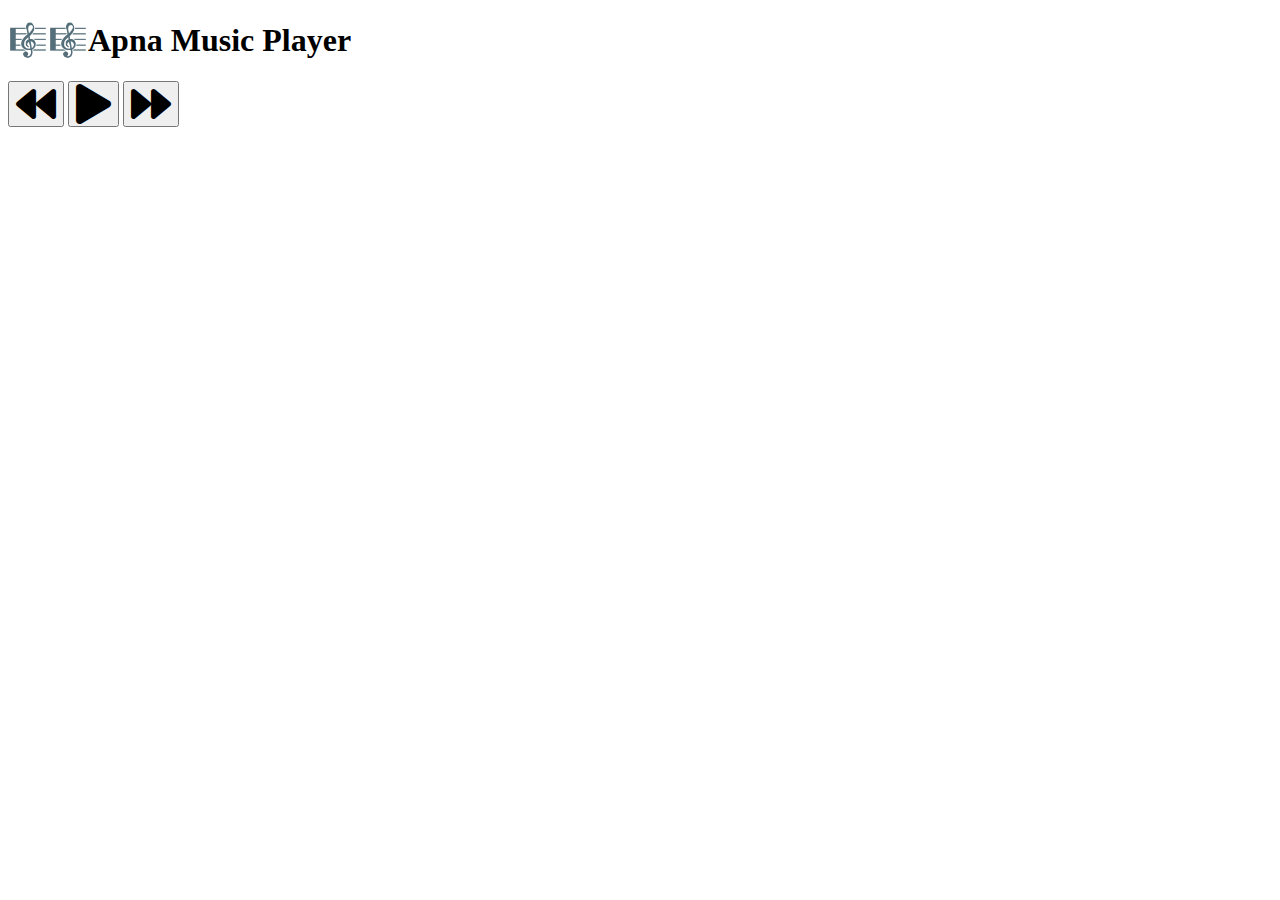
==== Music_Player/index.html @ 2841e32e "index.html" ====
<!DOCTYPE html>
<html>
<head>
    <meta charset='utf-8'>
    <meta http-equiv='X-UA-Compatible' content='IE=edge'>
    <title>Music Player: CopyAssignment</title>
    <meta name='viewport' content='width=device-width, initial-scale=1'>
    <link rel="stylesheet" href="https://use.fontawesome.com/releases/v5.12.1/css/all.css" crossorigin="anonymous">
    <link rel="stylesheet" href="music.css">
</head>

<body>
    <header>
        <h1>🎼🎼Apna Music Player</h1>
    </header>
    <div class="d jcb aib">
        <span class="style">
            <h2 id="title"></h2>
            <button class="prev" id="prev"><i class="fas fa-backward fa-3x prev"></i></button>
            <button class="play" id="play"><i class="fas fa-play fa-3x prev"></i></button>
            <button class="next" id="next"><i class="fas fa-forward fa-3x prev"></i></button>
        </span>
        <span>
            <img src="" id="cover_photo" />
        </span>
    </div>
    <script src="music.js"></script>
</body>
</html>
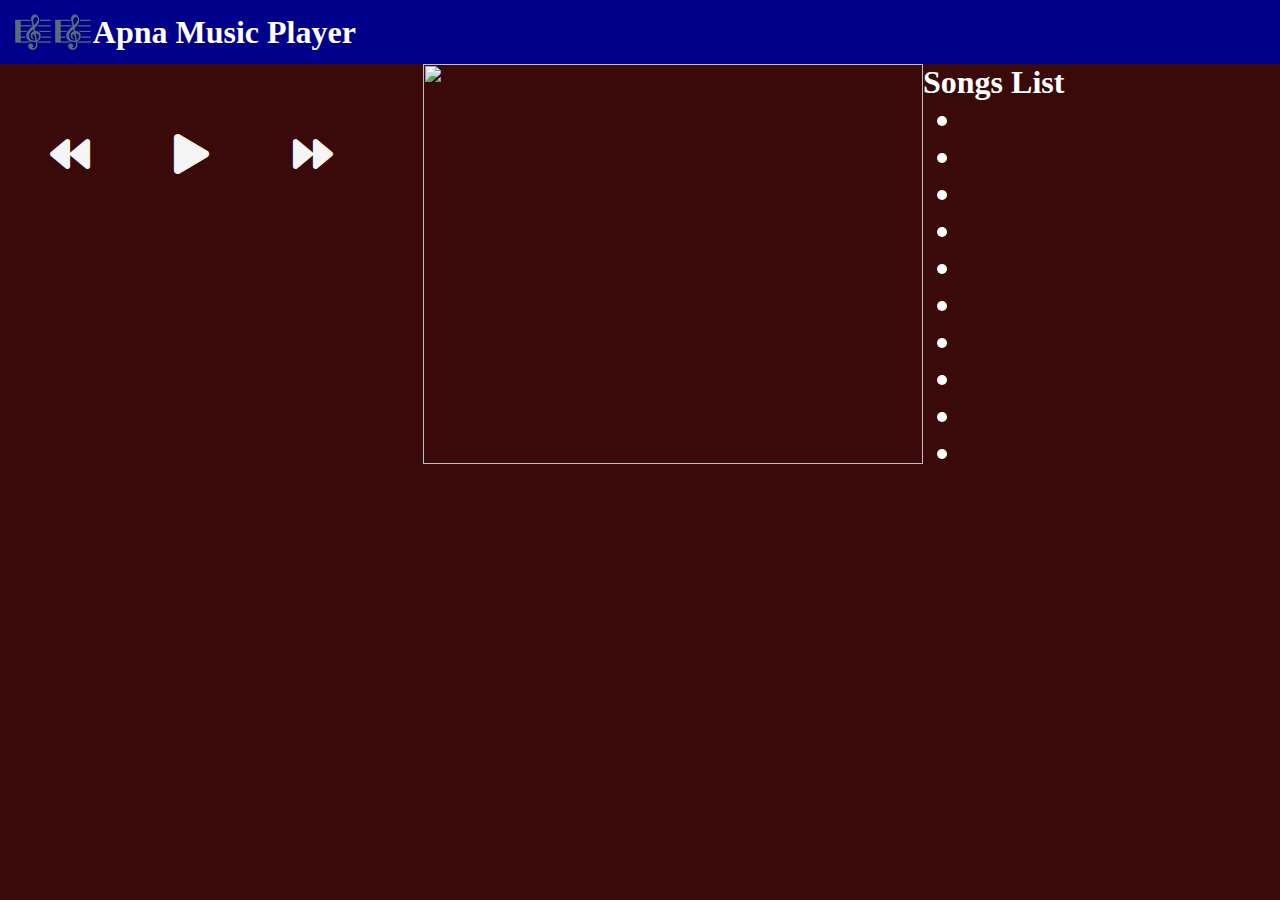
==== commit f0e3ee45: "Add files via upload" ====
--- a/Music_Player/index.html
+++ b/Music_Player/index.html
@@ -1,29 +1,44 @@
-<!DOCTYPE html>
-<html>
-<head>
-    <meta charset='utf-8'>
-    <meta http-equiv='X-UA-Compatible' content='IE=edge'>
-    <title>Music Player: CopyAssignment</title>
-    <meta name='viewport' content='width=device-width, initial-scale=1'>
-    <link rel="stylesheet" href="https://use.fontawesome.com/releases/v5.12.1/css/all.css" crossorigin="anonymous">
-    <link rel="stylesheet" href="music.css">
-</head>
-
-<body>
-    <header>
-        <h1>🎼🎼Apna Music Player</h1>
-    </header>
-    <div class="d jcb aib">
-        <span class="style">
-            <h2 id="title"></h2>
-            <button class="prev" id="prev"><i class="fas fa-backward fa-3x prev"></i></button>
-            <button class="play" id="play"><i class="fas fa-play fa-3x prev"></i></button>
-            <button class="next" id="next"><i class="fas fa-forward fa-3x prev"></i></button>
-        </span>
-        <span>
-            <img src="" id="cover_photo" />
-        </span>
-    </div>
-    <script src="music.js"></script>
-</body>
-</html>
+<!DOCTYPE html>
+<html>
+<head>
+    <meta charset='utf-8'>
+    <meta http-equiv='X-UA-Compatible' content='IE=edge'>
+    <title>Music Player: CopyAssignment</title>
+    <meta name='viewport' content='width=device-width, initial-scale=1'>
+    <link rel="stylesheet" href="https://use.fontawesome.com/releases/v5.12.1/css/all.css" crossorigin="anonymous">
+    <link rel="stylesheet" href="music.css">
+</head>
+
+<body>
+    <header>
+        <h1>🎼🎼Apna Music Player</h1>
+    </header>
+    <div class="d jcb aib">
+        <span class="style">
+            <h2 id="title"></h2>
+            <button class="prev" id="prev"><i class="fas fa-backward fa-3x prev"></i></button>
+            <button class="play" id="play"><i class="fas fa-play fa-3x prev"></i></button>
+            <button class="next" id="next"><i class="fas fa-forward fa-3x prev"></i></button>
+        </span>
+        <span>
+            <img src="" id="cover_photo" />
+        </span>
+        <span>
+            <h3>Songs List</h3>
+            <ul>
+                <li id="l0"></li>
+                <li id="l1"></li>
+                <li id="l2"></li>
+                <li id="l3"></li>
+                <li id="l4"></li>
+                <li id="l5"></li>
+                <li id="l6"></li>
+                <li id="l7"></li>
+                <li id="l8"></li>
+                <li id="l9"></li>
+            </ul>
+        </span>
+    </div>
+    <script src="music.js"></script>
+</body>
+</html>--- a/Music_Player/music.css
+++ b/Music_Player/music.css
@@ -0,0 +1,83 @@
+* {
+    margin: 0%;
+    padding: 0%;
+}
+body {
+    background-color: rgb(58, 10, 10);
+}
+h1 {
+    color: white;
+    background-color: darkblue;
+    padding: 1%;
+}
+.d {
+    display: flex;
+}
+.jcb {
+    justify-content:flex-start;
+}
+.aic {
+    text-align: center;
+}
+.style{
+    background-color: transparent;
+    height: 100px;
+    margin:50px;
+}
+h2 {
+    color: whitesmoke;   
+    top: 500px;
+    left: 300px;
+    margin-bottom: 20px;
+    font-size: xx-large;
+}
+p {
+    color: whitesmoke;
+} 
+img {
+    width: 500px;
+    height: 400px;   
+    left: 150px;
+    top: 90px;
+}
+p {
+    color: whitesmoke;   
+    top: 550px;
+    left: 360px;
+}
+.prev {
+    background-color: transparent;
+    border: none;  
+    top: 600px;
+    left: 280px;
+    margin-right: 40px;
+}
+.prev:hover{
+    color: goldenrod;
+}
+.play {
+    background-color: transparent;
+    border: none;
+    top: 600px;
+    left: 370px;
+    margin-right: 40px;
+}
+.next {
+    background-color: transparent;
+    border: none; 
+    top: 600px;
+    left: 440px;
+}
+.prev {
+    color: whitesmoke;
+    height: 5vh;
+}
+li{
+    color: white;
+    margin-left: 40px;
+    font-size: xx-large;
+}
+h3{
+    color: white;
+    font-size: xx-large;
+}